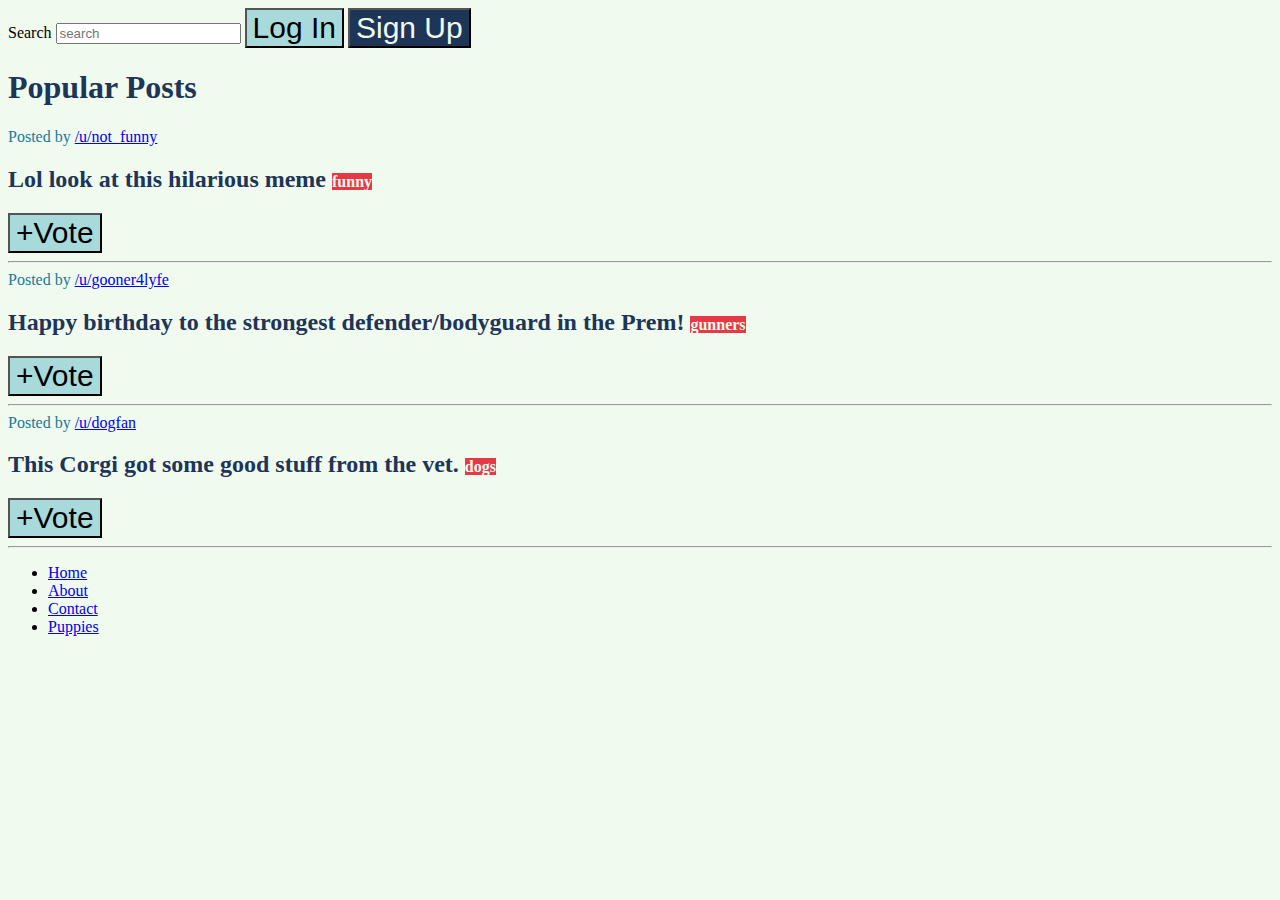
==== 05_CSS_Selectors/starter.html @ 05b752d6 "05_CSS_Selectors" ====
<!DOCTYPE html>
<html lang="en">

<head>
    <meta charset="UTF-8">
    <meta name="viewport" content="width=device-width, initial-scale=1.0">
    <title>CSS Selectors</title>
    <link rel="stylesheet" href="app.css">
</head>

<body>
    <nav>
        <label for="search">Search</label>
        <input type="text" id="search" placeholder="search">
        <button>Log In</button>
        <button id="signup">Sign Up</button>
    </nav>
    <main>
        <h1>Popular Posts</h1>
        <section>
            <span>Posted by <a href="#213adas">/u/not_funny</a></span>
            <h2>Lol look at this hilarious meme <span class="tag">funny</span></h2>
            <button>+Vote</button>
            <hr>
        </section>
        <section>
            <span>Posted by <a href="#345adas">/u/gooner4lyfe</a></span>
            <h2>Happy birthday to the strongest defender/bodyguard in the Prem! <span class="tag">gunners</span></h2>
            <button>+Vote</button>
            <hr>
        </section>
        <section>
            <span>Posted by <a href="#981adas">/u/dogfan</a></span>
            <h2>This Corgi got some good stuff from the vet. <span class="tag">dogs</span></h2>
            <button>+Vote</button>
            <hr>
        </section>
    </main>
    <footer>
        <nav>
            <ul>
                <li>
                    <a href="#home">Home</a>
                </li>
                <li>
                    <a href="#about">About</a>
                </li>
                <li>
                    <a href="#contact">Contact</a>
                </li>
                <li>
                    <a href="#puppies">Puppies</a>
                </li>
            </ul>
        </nav>
    </footer>

</body>

</html>
---- 05_CSS_Selectors/app.css ----
body {
    background-color: #f1faee;
}

button {
    font-size: 30px;
    background-color: #a8dadc;
}

h1,
h2 {
    color: #1d3557;
}

/* # is used for id elements*/
#signup {
    background-color: #1d3557;
    color: #f1faee;
}

span {
    color: #157b9d;
}

/* . is used for class elements*/
.tag {
    background-color: #e63946;
    color: #f1faee;
    font-size: 16px;
}
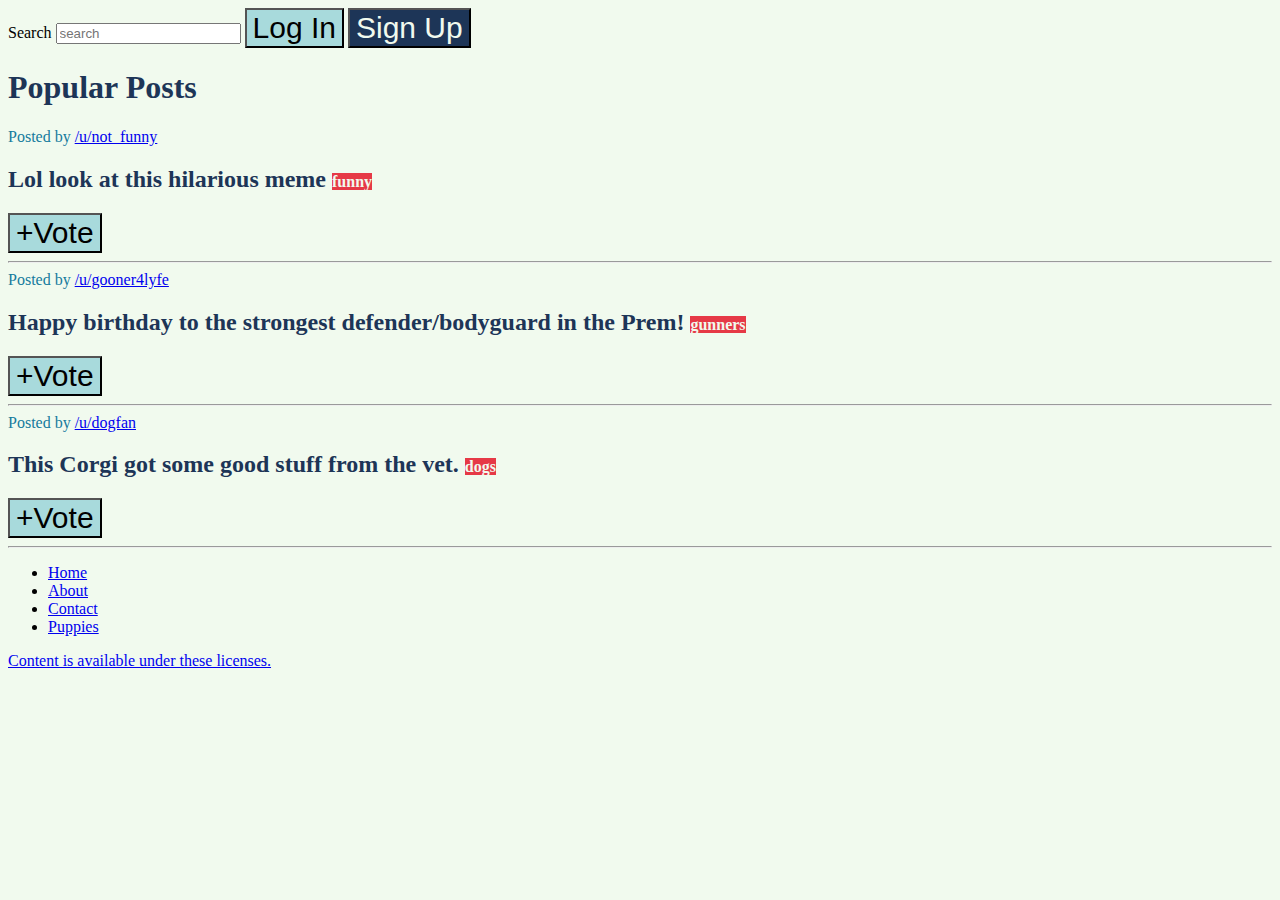
==== commit bac97f44: "app.css" ====
--- a/05_CSS_Selectors/starter.html
+++ b/05_CSS_Selectors/starter.html
@@ -17,19 +17,19 @@
     </nav>
     <main>
         <h1>Popular Posts</h1>
-        <section>
+        <section class="post">
             <span>Posted by <a href="#213adas">/u/not_funny</a></span>
             <h2>Lol look at this hilarious meme <span class="tag">funny</span></h2>
             <button>+Vote</button>
             <hr>
         </section>
-        <section>
+        <section class="post">
             <span>Posted by <a href="#345adas">/u/gooner4lyfe</a></span>
             <h2>Happy birthday to the strongest defender/bodyguard in the Prem! <span class="tag">gunners</span></h2>
             <button>+Vote</button>
             <hr>
         </section>
-        <section>
+        <section class="post">
             <span>Posted by <a href="#981adas">/u/dogfan</a></span>
             <h2>This Corgi got some good stuff from the vet. <span class="tag">dogs</span></h2>
             <button>+Vote</button>
@@ -53,6 +53,7 @@
                 </li>
             </ul>
         </nav>
+        <a href="license">Content is available under these licenses.</a>
     </footer>
 
 </body>
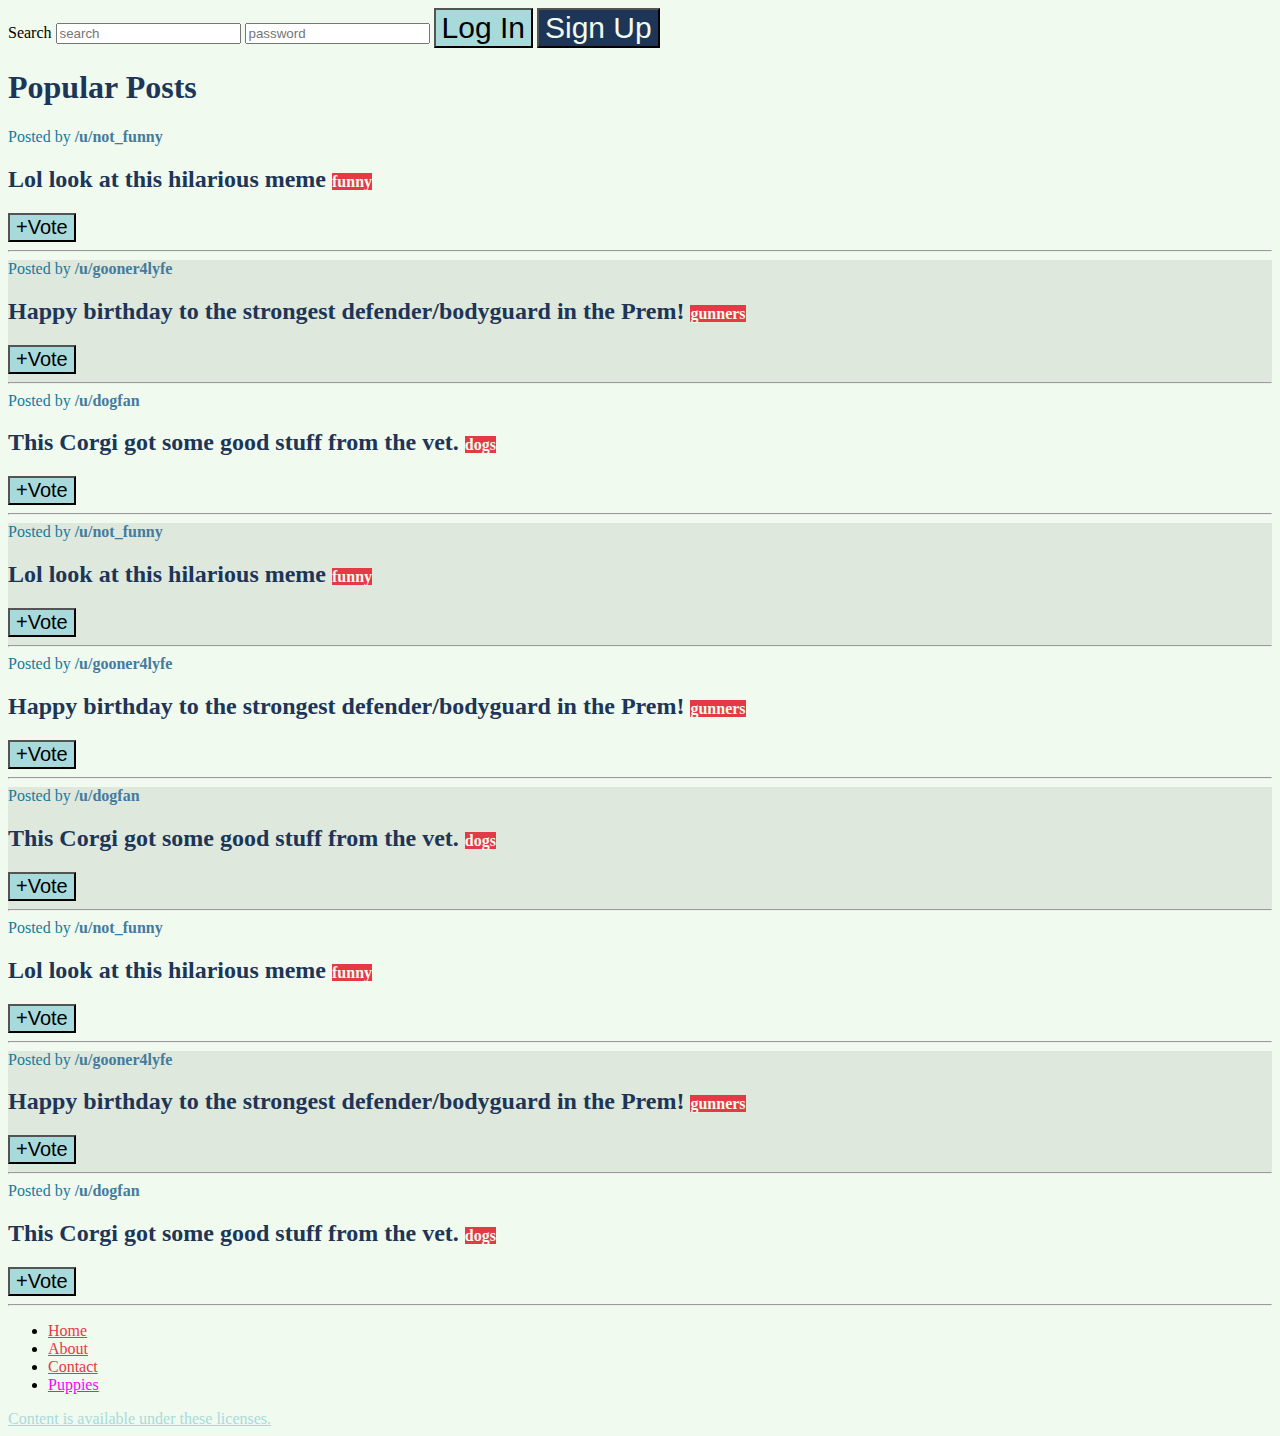
==== commit a60b4fa5: "._starter.html" ====
--- a/05_CSS_Selectors/starter.html
+++ b/05_CSS_Selectors/starter.html
@@ -12,11 +12,48 @@
     <nav>
         <label for="search">Search</label>
         <input type="text" id="search" placeholder="search">
+        <input type="password" placeholder="password">
         <button>Log In</button>
         <button id="signup">Sign Up</button>
     </nav>
     <main>
         <h1>Popular Posts</h1>
+        <section class="post">
+            <span>Posted by <a href="#213adas">/u/not_funny</a></span>
+            <h2>Lol look at this hilarious meme <span class="tag">funny</span></h2>
+            <button>+Vote</button>
+            <hr>
+        </section>
+        <section class="post">
+            <span>Posted by <a href="#345adas">/u/gooner4lyfe</a></span>
+            <h2>Happy birthday to the strongest defender/bodyguard in the Prem! <span class="tag">gunners</span></h2>
+            <button>+Vote</button>
+            <hr>
+        </section>
+        <section class="post">
+            <span>Posted by <a href="#981adas">/u/dogfan</a></span>
+            <h2>This Corgi got some good stuff from the vet. <span class="tag">dogs</span></h2>
+            <button>+Vote</button>
+            <hr>
+        </section>
+        <section class="post">
+            <span>Posted by <a href="#213adas">/u/not_funny</a></span>
+            <h2>Lol look at this hilarious meme <span class="tag">funny</span></h2>
+            <button>+Vote</button>
+            <hr>
+        </section>
+        <section class="post">
+            <span>Posted by <a href="#345adas">/u/gooner4lyfe</a></span>
+            <h2>Happy birthday to the strongest defender/bodyguard in the Prem! <span class="tag">gunners</span></h2>
+            <button>+Vote</button>
+            <hr>
+        </section>
+        <section class="post">
+            <span>Posted by <a href="#981adas">/u/dogfan</a></span>
+            <h2>This Corgi got some good stuff from the vet. <span class="tag">dogs</span></h2>
+            <button>+Vote</button>
+            <hr>
+        </section>
         <section class="post">
             <span>Posted by <a href="#213adas">/u/not_funny</a></span>
             <h2>Lol look at this hilarious meme <span class="tag">funny</span></h2>
@@ -49,7 +86,7 @@
                     <a href="#contact">Contact</a>
                 </li>
                 <li>
-                    <a href="#puppies">Puppies</a>
+                    <a href="www.google.com">Puppies</a>
                 </li>
             </ul>
         </nav>
--- a/05_CSS_Selectors/app.css
+++ b/05_CSS_Selectors/app.css
@@ -27,4 +27,49 @@
     background-color: #e63946;
     color: #f1faee;
     font-size: 16px;
+}
+
+.post a {
+    color: #457b9d;
+    font-weight: 700;
+    text-decoration: none;
+}
+
+footer a {
+    color: #e63946;
+}
+
+h2+button {
+    font-size: 20px;
+}
+
+footer>a {
+    color: #a8dadc;
+}
+
+input[type="password"] {
+    color: greenyellow;
+}
+
+a[href*="google"] {
+    color: magenta;
+
+}
+
+
+.post button:hover {
+    background-color: #e63946;
+    color: #f1faee;
+}
+
+.post a:hover {
+    text-decoration: underline;
+}
+
+.post button:active {
+    background-color: #02c39a;
+}
+
+.post:nth-of-type(2n) {
+    background-color: #dfe8dc;
 }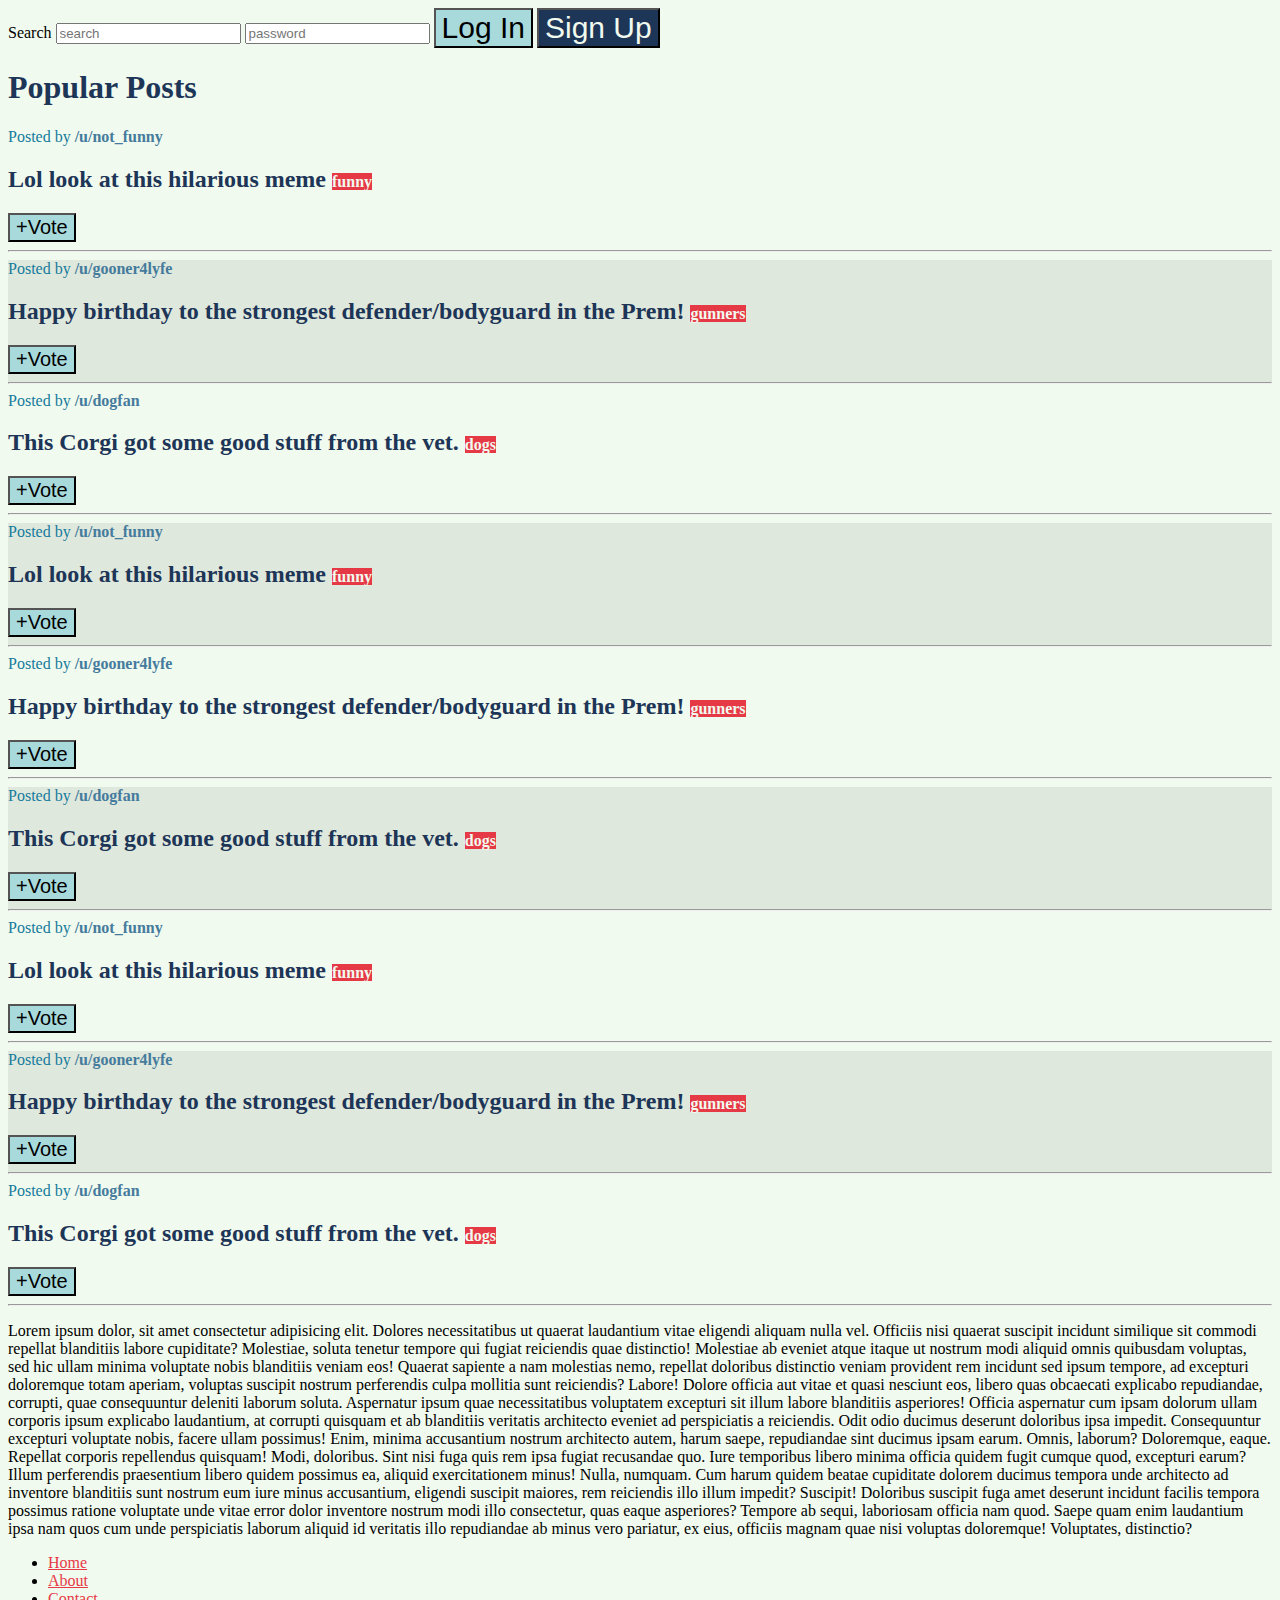
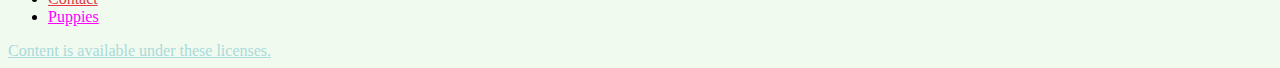
==== commit 6993ba21: "app.css" ====
--- a/05_CSS_Selectors/starter.html
+++ b/05_CSS_Selectors/starter.html
@@ -72,6 +72,36 @@
             <button>+Vote</button>
             <hr>
         </section>
+
+        <p>Lorem ipsum dolor, sit amet consectetur adipisicing elit. Dolores necessitatibus ut quaerat laudantium vitae
+            eligendi aliquam nulla vel. Officiis nisi quaerat suscipit incidunt similique sit commodi repellat
+            blanditiis labore cupiditate?
+            Molestiae, soluta tenetur tempore qui fugiat reiciendis quae distinctio! Molestiae ab eveniet atque itaque
+            ut nostrum modi aliquid omnis quibusdam voluptas, sed hic ullam minima voluptate nobis blanditiis veniam
+            eos!
+            Quaerat sapiente a nam molestias nemo, repellat doloribus distinctio veniam provident rem incidunt sed ipsum
+            tempore, ad excepturi doloremque totam aperiam, voluptas suscipit nostrum perferendis culpa mollitia sunt
+            reiciendis? Labore!
+            Dolore officia aut vitae et quasi nesciunt eos, libero quas obcaecati explicabo repudiandae, corrupti, quae
+            consequuntur deleniti laborum soluta. Aspernatur ipsum quae necessitatibus voluptatem excepturi sit illum
+            labore blanditiis asperiores!
+            Officia aspernatur cum ipsam dolorum ullam corporis ipsum explicabo laudantium, at corrupti quisquam et ab
+            blanditiis veritatis architecto eveniet ad perspiciatis a reiciendis. Odit odio ducimus deserunt doloribus
+            ipsa impedit.
+            Consequuntur excepturi voluptate nobis, facere ullam possimus! Enim, minima accusantium nostrum architecto
+            autem, harum saepe, repudiandae sint ducimus ipsam earum. Omnis, laborum? Doloremque, eaque. Repellat
+            corporis repellendus quisquam! Modi, doloribus.
+            Sint nisi fuga quis rem ipsa fugiat recusandae quo. Iure temporibus libero minima officia quidem fugit
+            cumque quod, excepturi earum? Illum perferendis praesentium libero quidem possimus ea, aliquid
+            exercitationem minus!
+            Nulla, numquam. Cum harum quidem beatae cupiditate dolorem ducimus tempora unde architecto ad inventore
+            blanditiis sunt nostrum eum iure minus accusantium, eligendi suscipit maiores, rem reiciendis illo illum
+            impedit? Suscipit!
+            Doloribus suscipit fuga amet deserunt incidunt facilis tempora possimus ratione voluptate unde vitae error
+            dolor inventore nostrum modi illo consectetur, quas eaque asperiores? Tempore ab sequi, laboriosam officia
+            nam quod.
+            Saepe quam enim laudantium ipsa nam quos cum unde perspiciatis laborum aliquid id veritatis illo repudiandae
+            ab minus vero pariatur, ex eius, officiis magnam quae nisi voluptas doloremque! Voluptates, distinctio?</p>
     </main>
     <footer>
         <nav>
